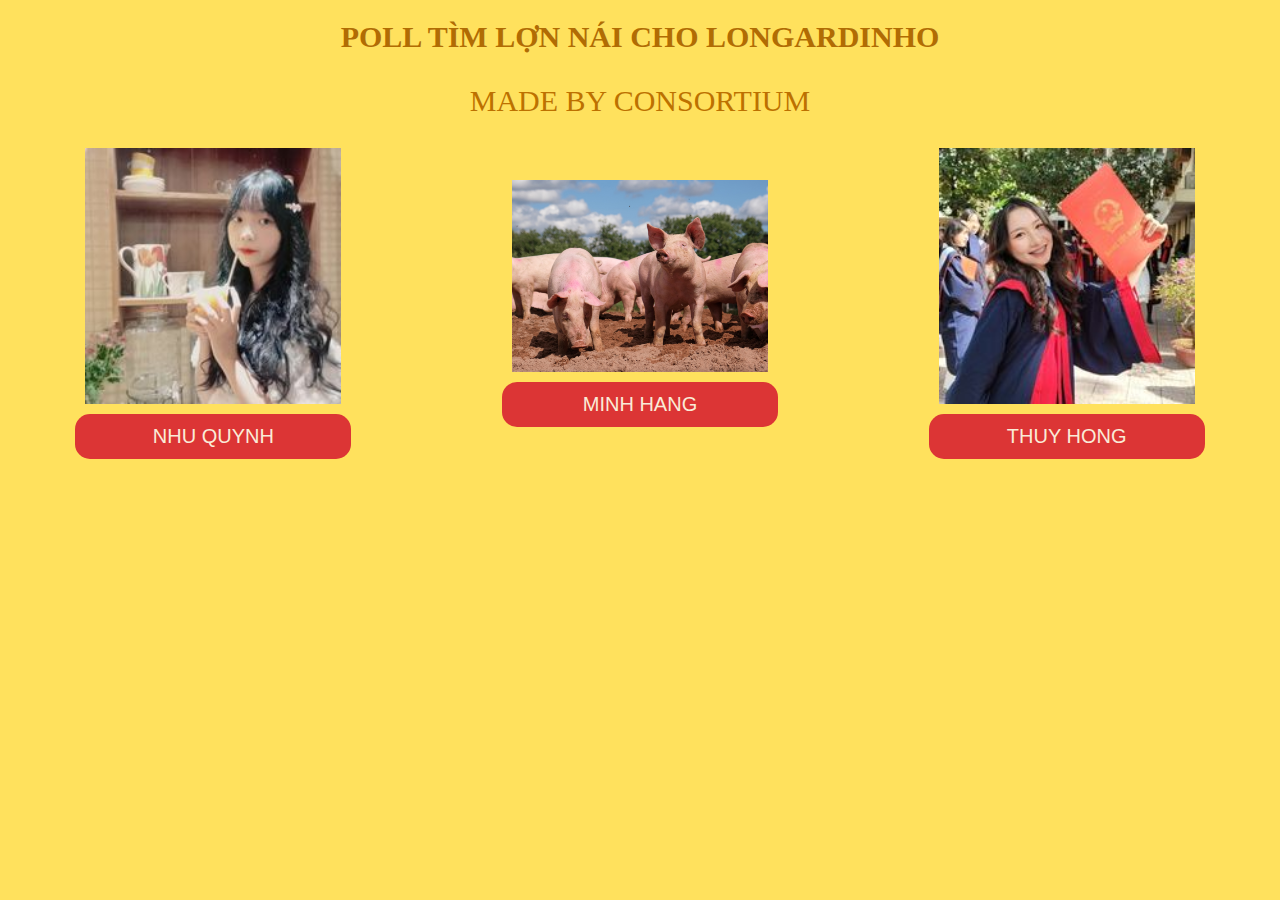
==== index.html @ e558780b "Initial commit" ====
<!DOCTYPE html>
<html lang="en">
<head>
    <meta charset="UTF-8">
    <meta http-equiv="X-UA-Compatible" content="IE=edge">
    <meta name="viewport" content="width=device-width, initial-scale=1.0">
    <title>Piggies</title>
    <link rel="stylesheet" href="./style.css">
</head>
<body>

    <div class="container">

        <div class="header">
            <h1>Poll tìm lợn nái cho Longardinho</h1>
            <p>Made by Consortium</p>
        </div>
        
        <div class="btn-group">
            
            <div class="piggy">
                <img src="./image/longNQ.jpg" alt="">
                <button class="piggies lon1" type="button">
                    <span>Nhu Quynh</span>
                </button>
            </div>
            
            <div class="piggy">
                <img src="./image/long.jpg" alt="">
                <button class="piggies lon2" type="button">
                    <span>Minh Hang</span>
                </button>
            </div>

            <div class="piggy">
                <img src="./image/longTH.jpg" alt="">
                <button class="piggies lon3" type="button">
                    <span>Thuy Hong</span>
                </button>
            </div>

        </div>

        <div id="result" class="hidden">
            <h2>Thanks For Voting!!!</h2>
            <div class="result-box">
                <a href="./result.html">See result here</a>
                <button type="button" class="react">See Easter Egg here</button>
            </div>
        </div>

    </div>

    <div id="baque" class="reactionary hide">
        <div class="red"></div>
        <div class="red"></div>
        <div class="red"></div>
    </div>

    <script src="./index.js"></script>
</body>
</html>
---- style.css ----
body{
    background-color: #FFE15D;
    margin: 0;
}
*{
    text-transform: uppercase;
}
.reactionary{
    margin-top: 7.75vh;
}
.red{
    /* position: relative; */
    padding: 3vh 0;
    background-color: #F94A29;
    margin-bottom: 1.75vh;
}
p, h1, h2, a{
    text-align: center;
    font-family: cursive;
    font-size: 30px;
    color: #b16c04;
}
p{
    color: #bd7100;
}
a{
    font-size: 15px;
    color: rgb(13, 34, 218);
    text-decoration: none;
    margin: 0 35%;
    padding: 1px 6px;
}
a:hover{
    color: red;
}
.result{
    text-align: center;
}
button{
    font-size: 20px;
    background-color: #DC3535;
    color: antiquewhite;
    border: 2px solid transparent;
    border-radius: 15px;
    /* width: 170px; */
}
button:hover{
    background-color: #B01E68;
    color: antiquewhite;
}
.header{
    margin: 10px 0;
}
.btn-group{
    display: flex;
    justify-content: space-around;
    align-items: center;
    flex-direction: row;
    /* margin: 100; */
}
.btn-group img{
    width: 20vw;
    margin: 0 10px;
    margin-bottom: 10px;
}
.btn-group .piggy{
    text-align: center;
    display: flex;
    flex-direction: column;
}
.btn-group .piggy img{

}
button{
    padding: 9px 20px;
}
.hidden{
    display: none;
}
.hidden h2{
    color: #F49D1A;
}
.hide{
    display: none !important;
}
.result-box{
    margin-top: 100px;
    display: flex;
    flex-direction: column;
}
.react, .react:hover{
    background-color: transparent;
}
.react{
    color: blue;
    font-size: 5px;
    font-family: cursive;
    margin: 0 42%;
}
.react:hover{
    color: red;
}
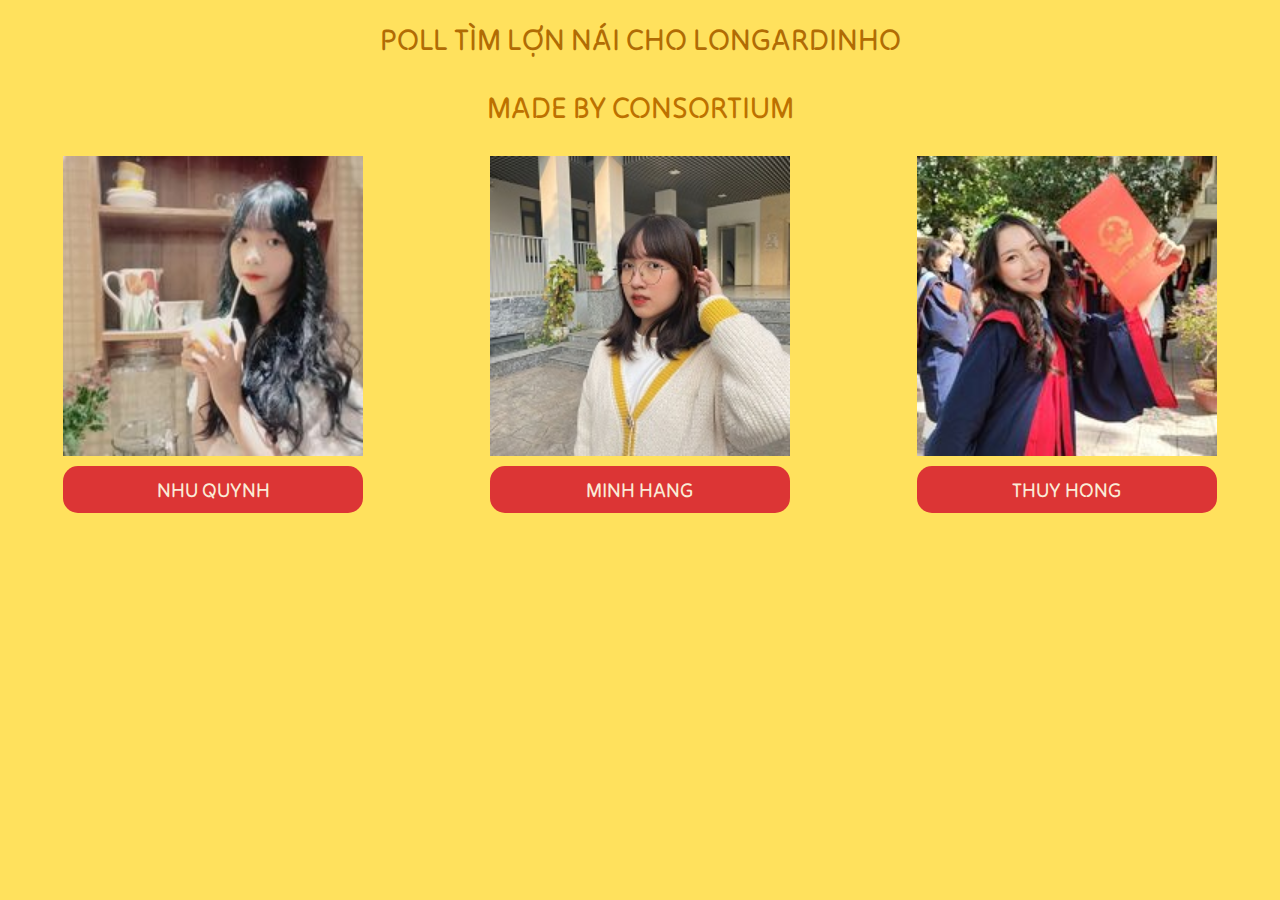
==== commit 070f54ec: "Refactor hunglon's project" ====
--- a/index.html
+++ b/index.html
@@ -1,12 +1,15 @@
 <!DOCTYPE html>
 <html lang="en">
+
 <head>
     <meta charset="UTF-8">
     <meta http-equiv="X-UA-Compatible" content="IE=edge">
     <meta name="viewport" content="width=device-width, initial-scale=1.0">
     <title>Piggies</title>
     <link rel="stylesheet" href="./style.css">
+    <link rel="shortcut icon" href="./favicon.ico" />
 </head>
+
 <body>
 
     <div class="container">
@@ -15,28 +18,22 @@
             <h1>Poll tìm lợn nái cho Longardinho</h1>
             <p>Made by Consortium</p>
         </div>
-        
+
         <div class="btn-group">
-            
+
             <div class="piggy">
-                <img src="./image/longNQ.jpg" alt="">
-                <button class="piggies lon1" type="button">
-                    <span>Nhu Quynh</span>
-                </button>
-            </div>
-            
-            <div class="piggy">
-                <img src="./image/long.jpg" alt="">
-                <button class="piggies lon2" type="button">
-                    <span>Minh Hang</span>
-                </button>
+                <img class="pig-image" src="./image/longNQ.jpg" alt="Lợn Như Quỳnh">
+                <button class="piggies lon1" type="button">Nhu Quynh</button>
             </div>
 
             <div class="piggy">
-                <img src="./image/longTH.jpg" alt="">
-                <button class="piggies lon3" type="button">
-                    <span>Thuy Hong</span>
-                </button>
+                <img class="pig-image" src="./image/longMH.jpg" alt="Lợn Minh Hằng">
+                <button class="piggies lon2" type="button">Minh Hang</button>
+            </div>
+
+            <div class="piggy">
+                <img class="pig-image" src="./image/longTH.jpg" alt="Lợn Thúy Hồng">
+                <button class="piggies lon3" type="button">Thuy Hong</button>
             </div>
 
         </div>
@@ -59,4 +56,5 @@
 
     <script src="./index.js"></script>
 </body>
+
 </html>--- a/style.css
+++ b/style.css
@@ -1,42 +1,72 @@
-body{
+@import url('https://fonts.googleapis.com/css2?family=Tilt+Neon&display=swap');
+
+body {
     background-color: #FFE15D;
     margin: 0;
+    animation: fadein 2s;
 }
-*{
+
+@keyframes fadein {
+    from {
+        opacity: 0;
+        margin-top: 50px
+    }
+
+    to {
+        opacity: 1;
+        margin-top: unset
+    }
+}
+
+div {
+    font-family: 'Tilt Neon', cursive;
+}
+
+* {
     text-transform: uppercase;
 }
-.reactionary{
+
+.reactionary {
     margin-top: 7.75vh;
 }
-.red{
+
+.red {
     /* position: relative; */
     padding: 3vh 0;
     background-color: #F94A29;
     margin-bottom: 1.75vh;
 }
-p, h1, h2, a{
+
+p,
+h1,
+h2,
+a {
     text-align: center;
-    font-family: cursive;
     font-size: 30px;
     color: #b16c04;
 }
-p{
+
+p {
     color: #bd7100;
 }
-a{
+
+a {
     font-size: 15px;
     color: rgb(13, 34, 218);
     text-decoration: none;
     margin: 0 35%;
     padding: 1px 6px;
 }
-a:hover{
+
+a:hover {
     color: red;
 }
-.result{
+
+.result {
     text-align: center;
 }
-button{
+
+button {
     font-size: 20px;
     background-color: #DC3535;
     color: antiquewhite;
@@ -44,59 +74,88 @@
     border-radius: 15px;
     /* width: 170px; */
 }
-button:hover{
-    background-color: #B01E68;
-    color: antiquewhite;
-}
-.header{
+
+.header {
     margin: 10px 0;
 }
-.btn-group{
+
+.btn-group {
     display: flex;
-    justify-content: space-around;
     align-items: center;
-    flex-direction: row;
     /* margin: 100; */
 }
-.btn-group img{
-    width: 20vw;
-    margin: 0 10px;
+
+@media all and (max-width:900px){
+    .btn-group{
+        flex-direction: column;
+    }
+}
+
+@media all and (min-width:900px){
+    .btn-group{
+        justify-content: space-around;
+    }
+}
+
+.btn-group img {
     margin-bottom: 10px;
 }
-.btn-group .piggy{
+
+.piggy {
     text-align: center;
     display: flex;
     flex-direction: column;
+    width:300px;
+    margin-bottom: 50px;
+    justify-content: center;
 }
-.btn-group .piggy img{
 
-}
-button{
+button {
     padding: 9px 20px;
 }
-.hidden{
+
+.hidden {
     display: none;
 }
-.hidden h2{
+
+.hidden h2 {
     color: #F49D1A;
 }
-.hide{
+
+.hide {
     display: none !important;
 }
-.result-box{
+
+.result-box {
     margin-top: 100px;
     display: flex;
     flex-direction: column;
 }
-.react, .react:hover{
+
+.react,
+.react:hover {
     background-color: transparent;
 }
-.react{
+
+.react {
     color: blue;
     font-size: 5px;
-    font-family: cursive;
     margin: 0 42%;
 }
-.react:hover{
+
+.react:hover {
     color: red;
+}
+
+.piggies {
+    cursor: pointer;
+    transition: all 0.5s;
+}
+
+button{
+    font-family: inherit;
+}
+
+.piggies:active {
+    transform: scale(0.9);
 }